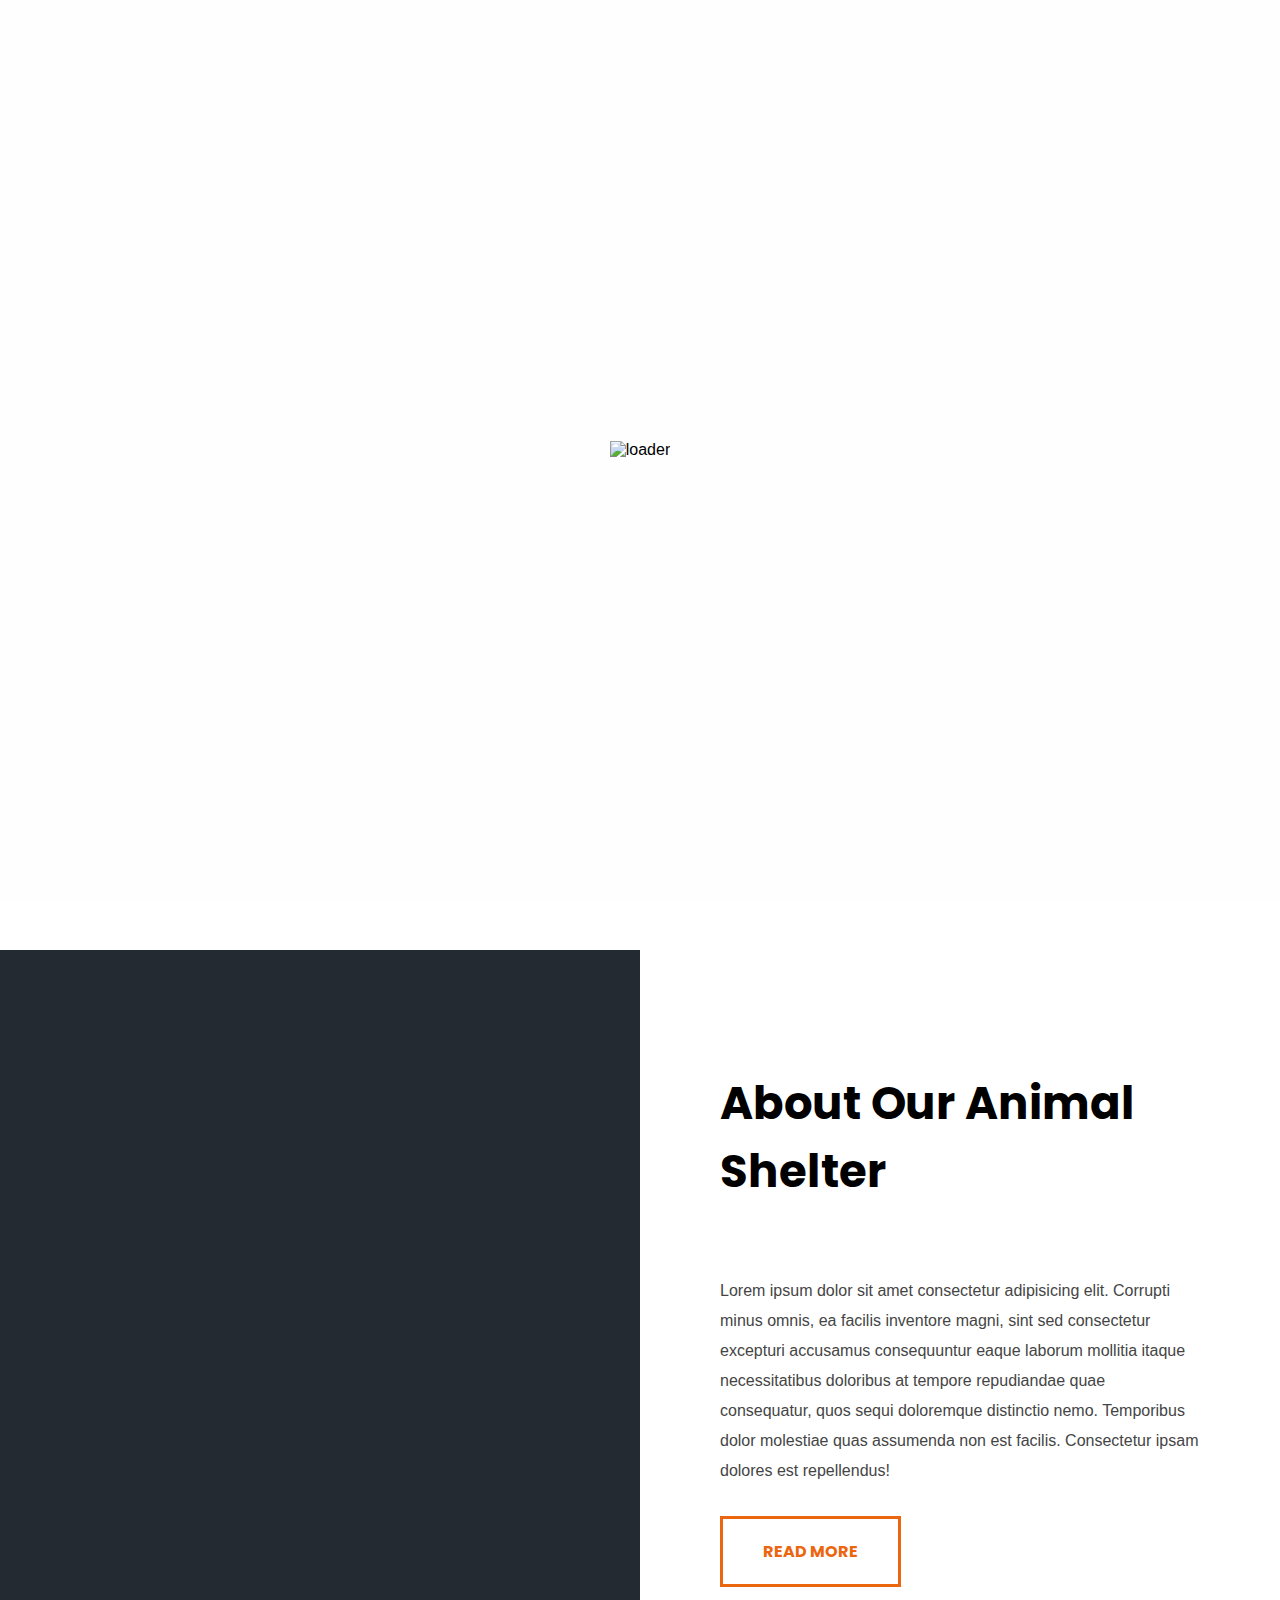
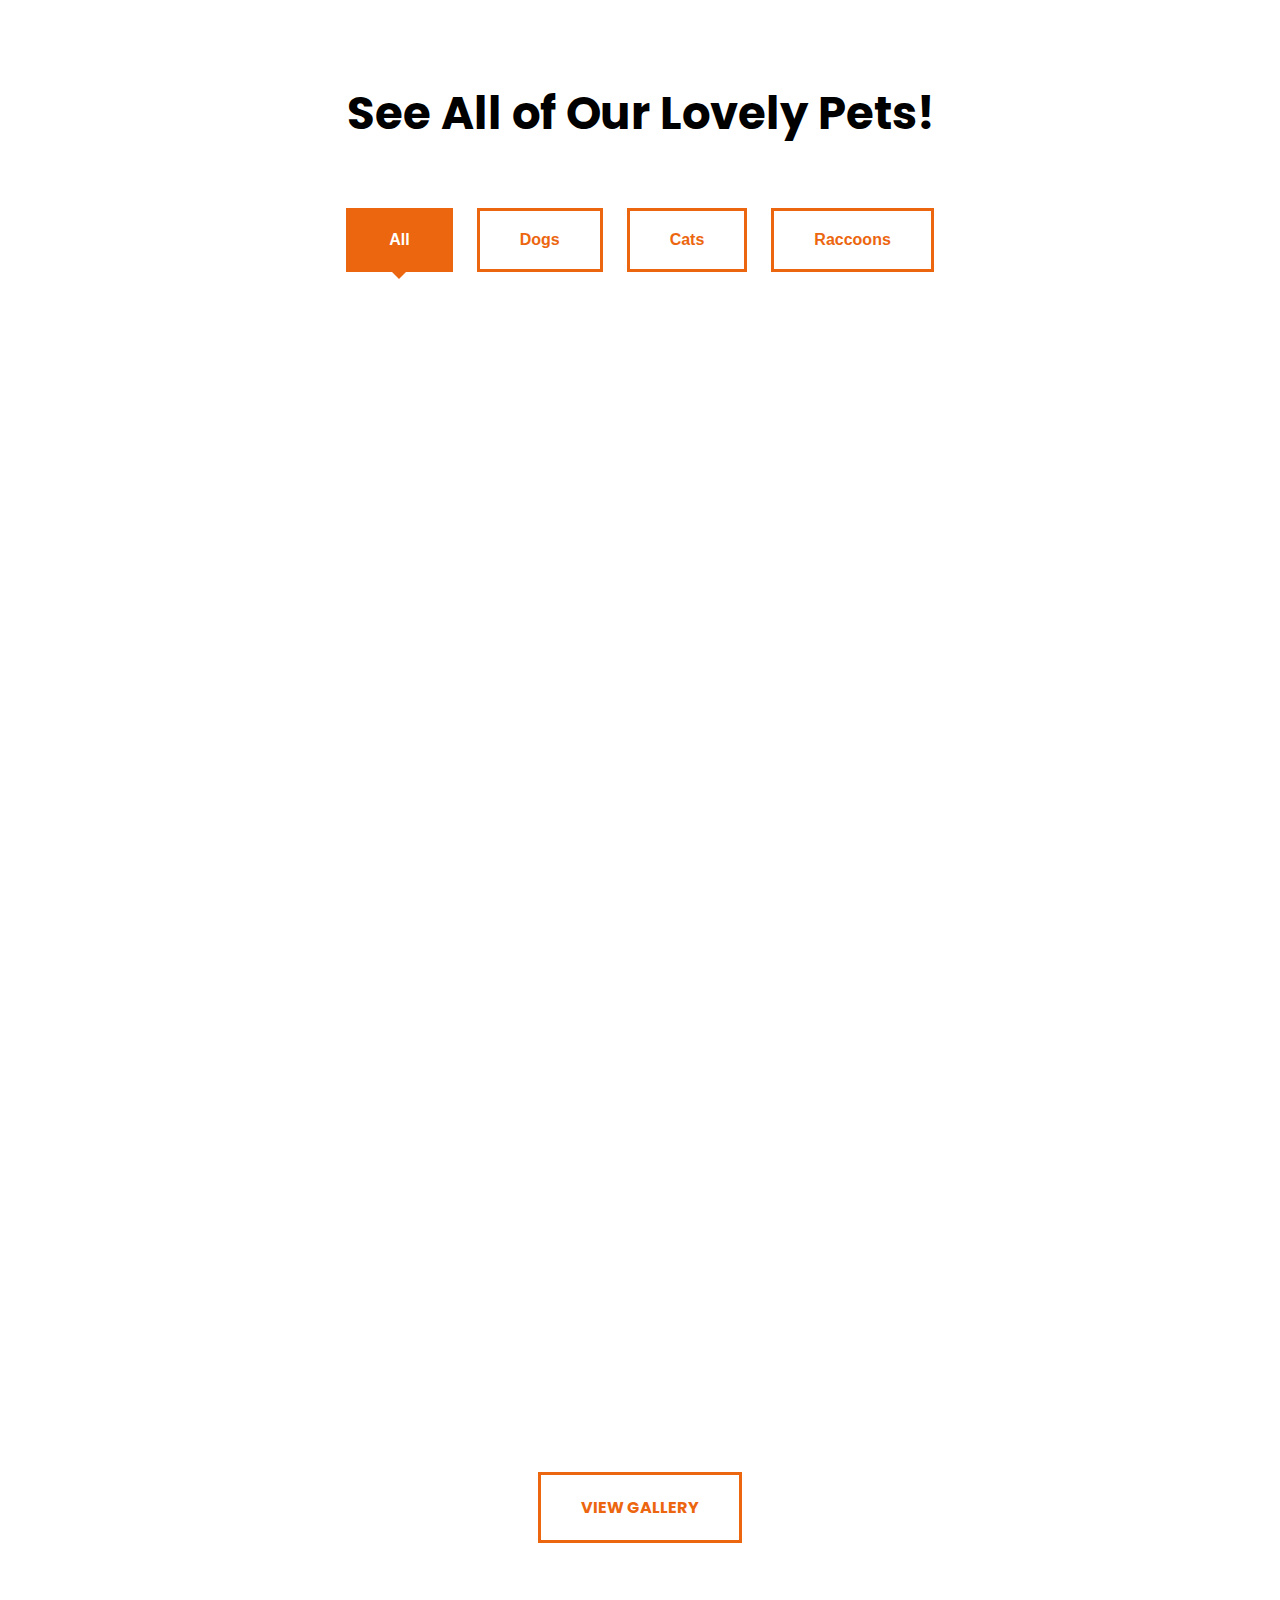
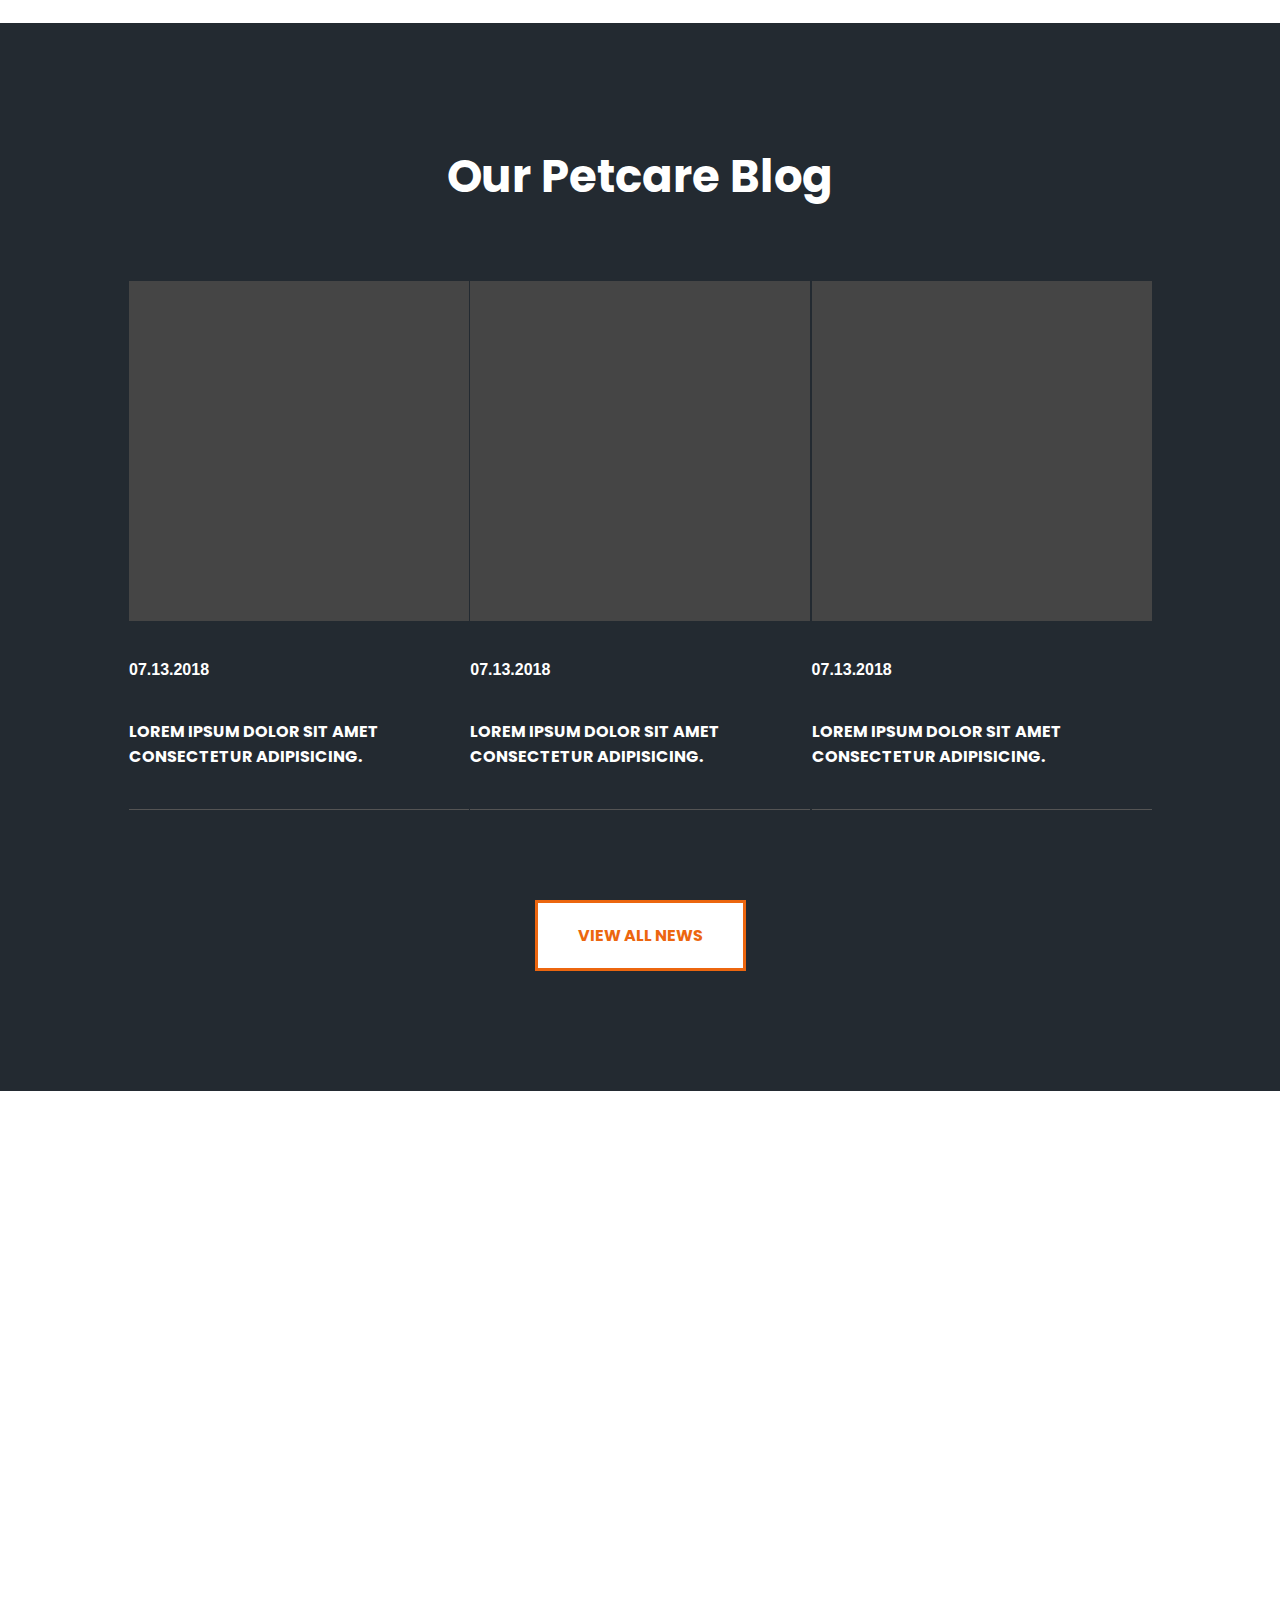
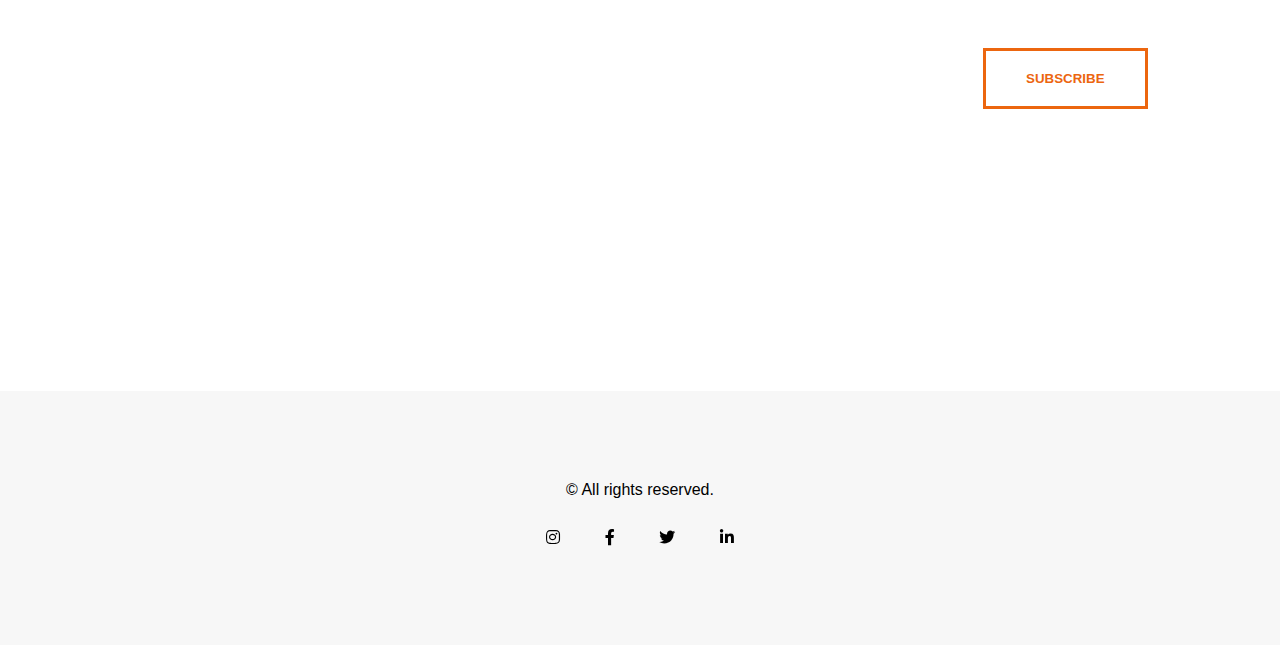
==== Pet-2/index.html @ f4d35b6c "Add files via upload" ====
<!DOCTYPE html>
<html lang="en">
<head>
  <meta charset="UTF-8">
  <meta name="viewport" content="width=device-width, initial-scale=1.0">
  <meta http-equiv="X-UA-Compatible" content="ie=edge">
  <link href="https://fonts.googleapis.com/css?family=Poppins:400,700" rel="stylesheet">
  <link rel="stylesheet" href="css/main.css">
  <link rel="stylesheet" href="css/animate.css">
  <link rel="stylesheet" href="css/media.css">
  <link rel="stylesheet" href="https://use.fontawesome.com/releases/v5.5.0/css/all.css">
  <link rel="stylesheet" href="css/lightbox.min.css">
  <title>Document</title>
</head>
<body>
  <div class="preloader">
    <div>
      <img src="/images/loader/Spinner-1s-95px.svg" alt="loader">
    </div>
  </div>
  <div class="up">
    <i class="fas fa-angle-up"></i>
  </div>
 <header id="home">
   <div class="wrap">
     <nav>
       <div class="nav-brand">
         <a href="#">
            <div class="brand">
                <svg xmlns="http://www.w3.org/2000/svg" viewBox="0 0 48.839 48.839"><path d="M39.041 36.843c2.054 3.234 3.022 4.951 3.022 6.742 0 3.537-2.627 5.252-6.166 5.252-1.56 0-2.567-.002-5.112-1.326 0 0-1.649-1.509-5.508-1.354-3.895-.154-5.545 1.373-5.545 1.373-2.545 1.323-3.516 1.309-5.074 1.309-3.539 0-6.168-1.713-6.168-5.252 0-1.791.971-3.506 3.024-6.742 0 0 3.881-6.445 7.244-9.477 2.43-2.188 5.973-2.18 5.973-2.18h1.093v-.001s3.698-.009 5.976 2.181c3.259 3.142 7.241 9.476 7.241 9.475zm-22.41-15.965c3.7 0 6.699-4.674 6.699-10.439S20.331 0 16.631 0 9.932 4.674 9.932 10.439s2.999 10.439 6.699 10.439zm-6.42 10.11c2.727-1.259 3.349-5.723 1.388-9.971s-5.761-6.672-8.488-5.414-3.348 5.723-1.388 9.971c1.961 4.248 5.761 6.671 8.488 5.414zm21.995-10.11c3.7 0 6.7-4.674 6.7-10.439S35.906 0 32.206 0s-6.699 4.674-6.699 10.439 2.999 10.439 6.699 10.439zm13.521-5.276c-2.728-1.259-6.527 1.165-8.488 5.414s-1.339 8.713 1.389 9.972c2.728 1.258 6.527-1.166 8.488-5.414s1.339-8.713-1.389-9.972z" fill="#ec660f"/></svg>
            </div> 
         </a>
            <a href="#home"><span>pet</span><span>|nn</span></a>
       </div>
          <div class="wrap-menu-burger">
            <div class="menu-burger">
              <div class="burger">
                <div class="burger-line line-one"></div>
                <div class="burger-line line-two"></div>
                <div class="burger-line line-three"></div>
              </div>
              <h2>Menu</h2>
            </div>
          </div>
        <div class="wrap-menu">
          <ul class="menu">
            <li><a href="index.html" class="active-page">home</a></li>
            <li><a href="about.html">about</a></li>
            <li><a href="gallery.html">gallery</a></li>
            <li><a href="news.html">news</a></li>
            <li><a href="contacts.html">contacts</a></li>
          </ul>
        </div>
     </nav>
     <div class="cont-title animated slideInUp">
        <span>Cats, dogs and even raccoons</span>
        <h1><span>Adopt</span> Any Pet You Like!</h1>
     </div>
 </div>
 </header>
 <section id="about">
   <div class="about-img">
    <div class="inner-img inner-img-2"></div>
   </div>
    <div class="about-txt">
      <h2 class="animated move">About Our Animal Shelter</h2>
      <p>Lorem ipsum dolor sit amet consectetur adipisicing elit. Corrupti minus omnis, ea facilis inventore magni, sint sed consectetur excepturi accusamus consequuntur eaque laborum mollitia itaque necessitatibus doloribus at tempore repudiandae quae consequatur, quos sequi doloremque distinctio nemo. Temporibus dolor molestiae quas assumenda non est facilis. Consectetur ipsam dolores est repellendus!</p>
      <a href="about.html" class="btn">read more</a>
    </div> 
 </section>
 <section id="gallery">
    <div class="wrap">
      <h2>See All of Our Lovely Pets!</h2>
      <div class="cont-btn">
        <div class="gallery-btn gallery-btn-active" data-filter="all">All</div>
        <div class="gallery-btn" data-filter="dogs">Dogs</div>
        <div  class="gallery-btn" data-filter="cats">Cats</div>
        <div class="gallery-btn" data-filter="raccoons">Raccoons</div>
     </div>
      <div class="cont-gallery">
        <a href="/images/gallery/dachshund.jpg" data-lightbox="mygallery" data-title="Hank" class=" filter dogs">
          <div class="gallery-img gallery-item-1">
            <div class="gallery-img-child">
              <h4>hank</h4>
            </div>
          </div>
        </a>
        <a href="/images/gallery/raccoon-1.jpg" data-lightbox="mygallery" data-title="Mira" class="filter raccoons">
          <div class="gallery-img gallery-item-2 ">
            <div class="gallery-img-child">
              <h4>mira</h4>
            </div>
          </div>
        </a>
        <a href="/images/gallery/raccoon-2.jpg" data-lightbox="mygallery" data-title="Foxy" class="filter raccoons">
          <div class="gallery-img gallery-item-3 ">
            <div class="gallery-img-child">
              <h4>foxy</h4>
            </div>
          </div>
        </a>
        <a href="/images/gallery/cat-2.jpg" data-lightbox="mygallery" data-title="Baron" class="filter cats">
          <div class="gallery-img gallery-item-4 ">
            <div class="gallery-img-child">
              <h4>baron</h4>
            </div>
          </div>
        </a>
        <a href="/images/gallery/dog.jpg" data-lightbox="mygallery" data-title="Caesar" class="filter dogs">
          <div class="gallery-img gallery-item-5 ">
            <div class="gallery-img-child">
              <h4>caesar</h4>
            </div>
          </div>
        </a>
        <a href="/images/gallery/cat-1.jpg" data-lightbox="mygallery" data-title="Marta" class="filter cats">
          <div class="gallery-img gallery-item-6 ">
            <div class="gallery-img-child">
              <h4>marta</h4>
            </div>
          </div>
        </a>
      </div>
      <a href="gallery.html" class="btn">view gallery</a>
    </div>   
 </section>
 <section id="blog">
   <div class="wrap">
     <h2>Our Petcare Blog</h2>
      <div class="cont-blog">
        <a href="#">
          <div class="blog-card">
            <div class="blog-img blog-img-1">
                <div class="blog-card-inside">
                    <h4>read</h4>
                </div>
            </div>
            <span>07.13.2018</span>
            <a href="#"><h4>Lorem ipsum dolor sit amet consectetur adipisicing.</h4></a>
          </div>
        </a>
     <a href="#">
      <div class="blog-card">
        <div class="blog-img blog-img-2">
            <div class="blog-card-inside">
                <h4>read</h4>
            </div>
        </div>
        <span>07.13.2018</span>
        <a href="#"><h4>Lorem ipsum dolor sit amet consectetur adipisicing.</h4></a>
      </div>
     </a>
     <a href="#">
        <div class="blog-card"> 
            <div class="blog-img blog-img-3">
                <div class="blog-card-inside">
                    <h4>read</h4>
                 </div>
            </div>
            <span>07.13.2018</span>
            <a href="#"><h4>Lorem ipsum dolor sit amet consectetur adipisicing.</h4></a>
          </div>
     </a>  
     </div>
     <a href="news.html" class="btn">view all news</a>
   </div>
 </section>
 <section id="contacts">
   <div class="wrap-contacts">
     <h2><span>Join The Newsletter </span><br> &amp Stay Up To Date With All The Latest News</h2>
     <form action="#">
       <input type="text" class="msg">
       <input type="submit" class="btn" value="subscribe">
     </form>
   </div>
 </section>
 <footer>
   <p>
     &copy; All rights reserved.
   </p>
   <div class="footer-icons">
      <a href="#"><i class="fab fa-instagram"></i></a>
      <a href="#"><i class="fab fa-facebook-f"></i></a>
      <a href="#"><i class="fab fa-twitter"></i></a>
      <a href="#"><i class="fab fa-linkedin-in"></i></a>
   </div>
 </footer>





  <script src="js/lightbox-plus-jquery.min.js"></script>
  <script src="https://ajax.googleapis.com/ajax/libs/jquery/3.3.1/jquery.min.js"></script>
  <script src="js/script.js"></script>
</body>
</html>
---- Pet-2/css/main.css ----
* {
  margin: 0;
  padding: 0;
  font-family: sans-serif;
}

ul, li {
  padding: 0;
  margin: 0;
  list-style: none;
}

a {
  text-decoration: none;
  font-family: 'Poppins', sans-serif;
}

.wrap {
  width: 80%;
  margin: 0 auto;
}

.wrap-menu-burger {
  display: none;
}

h1, h2, h3, h4, h5 {
  font-family: 'Poppins', sans-serif;
  font-weight: bold;
}

h2 {
  font-size: 45px;
  color: #000;
}

.btn {
  padding: 20px 40px;
  text-transform: uppercase;
  font-weight: bold;
  -webkit-transition: 0.3s;
  transition: 0.3s;
  background: #fff;
  color: #ec660f;
  border: 3px solid #ec660f;
  display: inline-block;
  cursor: pointer;
}

.btn:hover {
  background: #ec660f;
  color: #fff;
  border: 3px solid transparent;
}

.news-btn {
  padding: 20px 40px;
  text-transform: uppercase;
  font-weight: bold;
  -webkit-transition: 0.3s;
  transition: 0.3s;
  background: #fff;
  color: #afacac;
  border: 3px solid #afacac;
  display: inline-block;
  cursor: pointer;
}

.news-btn:hover {
  background: #afacac;
  color: #fff;
  border: 3px solid transparent;
}

.thin-title {
  font-weight: 100;
}

.up {
  position: fixed;
  bottom: 60px;
  right: 20px;
  width: 50px;
  height: 50px;
  border: 2px solid #ec660f;
  text-align: center;
  line-height: 50px;
  background: transparent;
  color: #ec660f;
  font-size: 20px;
  -webkit-transition: 0.3s;
  transition: 0.3s;
  display: none;
  cursor: pointer;
  z-index: 999;
}

.up:hover {
  background: #ec660f;
  color: #fff;
  border-color: #fff;
}

.preloader {
  position: fixed;
  background: #fefefe;
  top: 0;
  left: 0;
  right: 0;
  bottom: 0;
  display: -webkit-box;
  display: -ms-flexbox;
  display: flex;
  -webkit-box-pack: center;
      -ms-flex-pack: center;
          justify-content: center;
  -webkit-box-align: center;
      -ms-flex-align: center;
          align-items: center;
}

header {
  width: 100%;
  height: 100vh;
  background: url(/images/header/terrier.jpg);
  background-repeat: no-repeat;
  background-size: cover;
  background-position: center center;
  padding-top: 50px;
}

header .wrap nav {
  display: -webkit-box;
  display: -ms-flexbox;
  display: flex;
  -webkit-box-pack: justify;
      -ms-flex-pack: justify;
          justify-content: space-between;
  -webkit-box-align: center;
      -ms-flex-align: center;
          align-items: center;
}

header .wrap nav .nav-brand {
  display: -webkit-box;
  display: -ms-flexbox;
  display: flex;
  -webkit-box-pack: center;
      -ms-flex-pack: center;
          justify-content: center;
  -webkit-box-align: center;
      -ms-flex-align: center;
          align-items: center;
}

header .wrap nav .nav-brand .brand {
  width: 35px;
  margin-right: 8px;
}

header .wrap nav .nav-brand a {
  font-size: 25px;
  letter-spacing: 1.5px;
}

header .wrap nav .nav-brand a span:nth-child(1) {
  font-weight: bold;
  color: #000;
}

header .wrap nav .nav-brand a span:nth-child(2) {
  font-weight: 100;
  color: #232a31;
}

header .wrap nav .menu {
  display: -webkit-box;
  display: -ms-flexbox;
  display: flex;
  -webkit-box-pack: justify;
      -ms-flex-pack: justify;
          justify-content: space-between;
  -webkit-box-align: center;
      -ms-flex-align: center;
          align-items: center;
}

header .wrap nav .menu li a {
  color: #232a31;
  text-transform: uppercase;
  margin-left: 30px;
  -webkit-transition: 0.3s;
  transition: 0.3s;
}

header .wrap nav .menu li a:hover {
  color: #ec660f;
}

header .wrap nav .menu li .active-page {
  color: #ec660f;
}

header .wrap .cont-title {
  margin-top: 200px;
  padding-left: 40px;
  border-left: 4px solid #ec660f;
}

header .wrap .cont-title span {
  font-size: 40px;
  margin-bottom: 25px;
}

header .wrap .cont-title h1 {
  font-size: 60px;
}

header .wrap .cont-title h1 span {
  color: #ec660f;
  font-size: 60px;
}

header .wrap .menu-burger {
  display: -webkit-box;
  display: -ms-flexbox;
  display: flex;
  -webkit-box-align: center;
      -ms-flex-align: center;
          align-items: center;
}

header .wrap .menu-burger .burger {
  width: 25px;
  height: 20px;
  display: -webkit-box;
  display: -ms-flexbox;
  display: flex;
  -webkit-box-orient: vertical;
  -webkit-box-direction: normal;
      -ms-flex-direction: column;
          flex-direction: column;
  -ms-flex-pack: distribute;
      justify-content: space-around;
  margin-right: 20px;
  cursor: pointer;
}

header .wrap .menu-burger .burger .burger-line {
  width: 100%;
  height: 15%;
  background: #000;
  -webkit-transition: 0.3s;
  transition: 0.3s;
}

header .wrap .menu-burger .burger .line-one-active {
  -webkit-transform: rotate(45deg) translateY(4px) translateX(5px);
          transform: rotate(45deg) translateY(4px) translateX(5px);
}

header .wrap .menu-burger .burger .line-two-active {
  -webkit-transform: scale(0);
          transform: scale(0);
}

header .wrap .menu-burger .burger .line-three-active {
  -webkit-transform: rotate(-45deg) translateY(-4px) translateX(5px);
          transform: rotate(-45deg) translateY(-4px) translateX(5px);
}

header .wrap .menu-burger h2 {
  font-weight: normal;
  color: #232a31;
  font-size: 28px;
}

.header-page {
  width: 100%;
  padding-top: 50px;
}

.header-page .wrap nav {
  display: -webkit-box;
  display: -ms-flexbox;
  display: flex;
  -webkit-box-pack: justify;
      -ms-flex-pack: justify;
          justify-content: space-between;
  -webkit-box-align: center;
      -ms-flex-align: center;
          align-items: center;
}

.header-page .wrap nav .nav-brand {
  display: -webkit-box;
  display: -ms-flexbox;
  display: flex;
  -webkit-box-pack: center;
      -ms-flex-pack: center;
          justify-content: center;
  -webkit-box-align: center;
      -ms-flex-align: center;
          align-items: center;
}

.header-page .wrap nav .nav-brand .brand {
  width: 35px;
  margin-right: 8px;
}

.header-page .wrap nav .nav-brand a {
  font-size: 25px;
  letter-spacing: 1.5px;
}

.header-page .wrap nav .nav-brand a span:nth-child(1) {
  font-weight: bold;
  color: #000;
}

.header-page .wrap nav .nav-brand a span:nth-child(2) {
  font-weight: 100;
  color: #232a31;
}

.header-page .wrap nav .menu {
  display: -webkit-box;
  display: -ms-flexbox;
  display: flex;
  -webkit-box-pack: justify;
      -ms-flex-pack: justify;
          justify-content: space-between;
  -webkit-box-align: center;
      -ms-flex-align: center;
          align-items: center;
}

.header-page .wrap nav .menu li a {
  color: #232a31;
  text-transform: uppercase;
  margin-left: 30px;
  -webkit-transition: 0.3s;
  transition: 0.3s;
}

.header-page .wrap nav .menu li a:hover {
  color: #ec660f;
}

.header-page .wrap nav .menu li .active-page {
  color: #ec660f;
}

.header-page .wrap .menu-burger {
  display: -webkit-box;
  display: -ms-flexbox;
  display: flex;
  -webkit-box-align: center;
      -ms-flex-align: center;
          align-items: center;
}

.header-page .wrap .menu-burger .burger {
  width: 25px;
  height: 20px;
  display: -webkit-box;
  display: -ms-flexbox;
  display: flex;
  -webkit-box-orient: vertical;
  -webkit-box-direction: normal;
      -ms-flex-direction: column;
          flex-direction: column;
  -ms-flex-pack: distribute;
      justify-content: space-around;
  margin-right: 20px;
  cursor: pointer;
}

.header-page .wrap .menu-burger .burger .burger-line {
  width: 100%;
  height: 15%;
  background: #000;
  -webkit-transition: 0.3s;
  transition: 0.3s;
}

.header-page .wrap .menu-burger .burger .line-one-active {
  -webkit-transform: rotate(45deg) translateY(4px) translateX(5px);
          transform: rotate(45deg) translateY(4px) translateX(5px);
}

.header-page .wrap .menu-burger .burger .line-two-active {
  -webkit-transform: scale(0);
          transform: scale(0);
}

.header-page .wrap .menu-burger .burger .line-three-active {
  -webkit-transform: rotate(-45deg) translateY(-4px) translateX(5px);
          transform: rotate(-45deg) translateY(-4px) translateX(5px);
}

.header-page .wrap .menu-burger h2 {
  font-weight: normal;
  color: #232a31;
  font-size: 28px;
}

.header-page .under-menu {
  width: 100%;
  background: #f7f7f7;
  padding: 40px 0;
  display: -webkit-box;
  display: -ms-flexbox;
  display: flex;
  -webkit-box-pack: start;
      -ms-flex-pack: start;
          justify-content: flex-start;
  -webkit-box-align: center;
      -ms-flex-align: center;
          align-items: center;
  margin-top: 50px;
}

.header-page .under-menu .wrap ul {
  display: -webkit-box;
  display: -ms-flexbox;
  display: flex;
  text-transform: uppercase;
  font-size: 14px;
}

.header-page .under-menu .wrap ul li:nth-child(1) {
  margin-right: 20px;
}

.header-page .under-menu .wrap ul li:nth-child(2) {
  margin-left: 20px;
}

.header-page .under-menu .wrap ul li a {
  color: #000;
  -webkit-transition: 0.3s;
  transition: 0.3s;
}

.header-page .under-menu .wrap ul li a:hover {
  color: #ec660f;
}

#about {
  display: -webkit-box;
  display: -ms-flexbox;
  display: flex;
  width: 100%;
  height: 650px;
}

#about .about-img {
  width: 50%;
  height: 100%;
  background: #232a31;
  background: #232a31;
  overflow: hidden;
  position: relative;
}

#about .about-img .inner-img {
  position: absolute;
  width: 120%;
  height: 120%;
  background-image: url(/images/about/dog-about.jpg);
  background-repeat: no-repeat;
  background-size: cover;
  background-position: center center;
  -webkit-transition: all 1s ease;
  transition: all 1s ease;
}

#about .about-img .inner-img:hover {
  -webkit-transform: translate(-10%, -10%) scale(0.9);
          transform: translate(-10%, -10%) scale(0.9);
}

#about .about-txt {
  width: 50%;
  height: 100%;
  padding: 120px 80px 0 80px;
  -webkit-box-sizing: border-box;
          box-sizing: border-box;
}

#about .about-txt p {
  margin: 70px 0 30px 0;
  color: #454545;
  font-size: 16px;
  line-height: 30px;
}

.about-content {
  margin-top: 90px;
  padding-bottom: 150px;
}

.about-content .wrap .about-content-img {
  float: left;
  margin: 0 30px 30px 0;
  width: 500px;
  height: 450px;
  background: url(/images/about/adorable.jpg);
  background-repeat: no-repeat;
  background-size: cover;
  background-position: center center;
}

.about-content .wrap h2 {
  margin-bottom: 40px;
}

.about-content .wrap p {
  line-height: 1.5em;
  color: #454545;
  margin-bottom: 50px;
}

.our-awards {
  padding: 150px 0;
  background: #f7f7f7;
}

.our-awards .wrap {
  text-align: center;
  width: 80%;
  margin: 0 auto;
  text-align: center;
}

.our-awards .wrap h2 {
  display: inline-block;
  margin-bottom: 50px;
}

.our-awards .wrap .our-awards-cont {
  width: 100%;
  display: -webkit-box;
  display: -ms-flexbox;
  display: flex;
  -webkit-box-align: center;
      -ms-flex-align: center;
          align-items: center;
  -ms-flex-pack: distribute;
      justify-content: space-around;
  -ms-flex-wrap: wrap;
      flex-wrap: wrap;
}

.our-awards .wrap .our-awards-cont .award-item {
  width: 350px;
  height: 350px;
  text-align: center;
}

.our-awards .wrap .our-awards-cont .award-item .award-item-img {
  width: 80%;
  height: 80%;
  margin: 0 auto;
}

.our-awards .wrap .our-awards-cont .award-item .aig-1 {
  background: url(/images/about/aig-1.png);
  background-repeat: no-repeat;
  background-size: cover;
  background-position: center center;
}

.our-awards .wrap .our-awards-cont .award-item .aig-2 {
  background: url(/images/about/aig-2.png);
  background-repeat: no-repeat;
  background-size: cover;
  background-position: center center;
}

.our-awards .wrap .our-awards-cont .award-item .aig-3 {
  background: url(/images/about/aig-3.png);
  background-repeat: no-repeat;
  background-size: cover;
  background-position: center center;
}

.our-awards .wrap .our-awards-cont .award-item h4 {
  margin-top: 30px;
}

.address-inst {
  width: 100%;
  height: 100vh;
  background: grey url(/images/about/kitten.jpg);
  background-repeat: no-repeat;
  background-size: cover;
  background-position: center center;
  display: -webkit-box;
  display: -ms-flexbox;
  display: flex;
  -webkit-box-pack: start;
      -ms-flex-pack: start;
          justify-content: flex-start;
  -webkit-box-align: center;
      -ms-flex-align: center;
          align-items: center;
  -webkit-box-sizing: border-box;
          box-sizing: border-box;
}

.address-inst .address-inst-title {
  width: 50%;
  margin-left: 10%;
}

.address-inst .address-inst-title h2 {
  color: #fff;
  line-height: 1.3em;
}

#gallery {
  padding: 80px 0;
}

#gallery .wrap {
  text-align: center;
}

#gallery .wrap h2 {
  margin-bottom: 60px;
}

#gallery .wrap .cont-btn {
  width: 100%;
  display: -webkit-box;
  display: -ms-flexbox;
  display: flex;
  -ms-flex-wrap: wrap;
      flex-wrap: wrap;
  -webkit-box-pack: center;
      -ms-flex-pack: center;
          justify-content: center;
  -webkit-box-align: center;
      -ms-flex-align: center;
          align-items: center;
}

#gallery .wrap .cont-btn .gallery-btn {
  padding: 20px 40px;
  font-weight: bold;
  -webkit-transition: 0.3s;
  transition: 0.3s;
  color: #ec660f;
  background: #fff;
  border: 3px solid #ec660f;
  margin: 0 12px 20px;
  cursor: pointer;
}

#gallery .wrap .cont-btn .gallery-btn:hover {
  color: #fff;
  background: #ec660f;
  border: 3px solid transparent;
}

#gallery .wrap .cont-btn .gallery-btn-active {
  position: relative;
  background: #ec660f;
  color: #fff;
}

#gallery .wrap .cont-btn .gallery-btn-active::before {
  content: "";
  position: absolute;
  bottom: -20px;
  left: calc(50% - 10px);
  border: 10px solid transparent;
  border-top: 10px solid #ec660f;
}

#gallery .wrap .cont-gallery {
  width: 100%;
  margin: 50px 0;
  display: -webkit-box;
  display: -ms-flexbox;
  display: flex;
  -webkit-box-orient: horizontal;
  -webkit-box-direction: normal;
      -ms-flex-direction: row;
          flex-direction: row;
  -ms-flex-wrap: wrap;
      flex-wrap: wrap;
  -ms-flex-pack: distribute;
      justify-content: space-around;
  -webkit-box-align: center;
      -ms-flex-align: center;
          align-items: center;
}

#gallery .wrap .cont-gallery .gallery-img {
  width: 350px;
  height: 350px;
  background: #454545;
  margin-bottom: 10px;
  position: relative;
}

#gallery .wrap .cont-gallery .gallery-img .gallery-img-child {
  position: absolute;
  width: 100%;
  height: 100%;
  top: 0;
  left: 0;
  background: rgba(236, 102, 15, 0.5);
  -webkit-transform: scale(0);
          transform: scale(0);
  -webkit-transition: all 0.8s ease;
  transition: all 0.8s ease;
  text-transform: uppercase;
  display: -webkit-box;
  display: -ms-flexbox;
  display: flex;
  -webkit-box-pack: center;
      -ms-flex-pack: center;
          justify-content: center;
  -webkit-box-align: center;
      -ms-flex-align: center;
          align-items: center;
  color: #fff;
}

#gallery .wrap .cont-gallery .gallery-img .gallery-img-child h4 {
  display: inline-block;
  text-transform: uppercase;
  position: relative;
}

#gallery .wrap .cont-gallery .gallery-img .gallery-img-child h4::before {
  position: absolute;
  content: '';
  width: 80%;
  height: 4px;
  background: #fff;
  top: -20px;
  left: 10%;
}

#gallery .wrap .cont-gallery .gallery-img .gallery-img-child h4::after {
  position: absolute;
  content: '';
  width: 80%;
  height: 4px;
  background: #fff;
  bottom: -20px;
  right: 10%;
}

#gallery .wrap .cont-gallery .gallery-img:hover > .gallery-img-child {
  -webkit-transform: scale(1);
          transform: scale(1);
}

#gallery .wrap .cont-gallery .gallery-item-1 {
  background: url(/images/gallery/dachshund.jpg);
  background-repeat: no-repeat;
  background-size: cover;
  background-position: center center;
  overflow: hidden;
}

#gallery .wrap .cont-gallery .gallery-item-2 {
  background: url(/images/gallery/raccoon-1.jpg);
  background-repeat: no-repeat;
  background-size: cover;
  background-position: center center;
  overflow: hidden;
}

#gallery .wrap .cont-gallery .gallery-item-3 {
  background: url(/images/gallery/raccoon-2.jpg);
  background-repeat: no-repeat;
  background-size: cover;
  background-position: center center;
  overflow: hidden;
}

#gallery .wrap .cont-gallery .gallery-item-4 {
  background: url(/images/gallery/cat-2.jpg);
  background-repeat: no-repeat;
  background-size: cover;
  background-position: center center;
  overflow: hidden;
}

#gallery .wrap .cont-gallery .gallery-item-5 {
  background: url(/images/gallery/dog.jpg);
  background-repeat: no-repeat;
  background-size: cover;
  background-position: center center;
  overflow: hidden;
}

#gallery .wrap .cont-gallery .gallery-item-6 {
  background: url(/images/gallery/cat-1.jpg);
  background-repeat: no-repeat;
  background-size: cover;
  background-position: center center;
  overflow: hidden;
}

#blog {
  padding: 120px 0;
  background: #232a31;
}

#blog .wrap {
  text-align: center;
}

#blog .wrap h2 {
  color: #fff;
}

#blog .wrap .cont-blog {
  width: 100%;
  display: -webkit-box;
  display: -ms-flexbox;
  display: flex;
  -ms-flex-wrap: wrap;
      flex-wrap: wrap;
  -ms-flex-pack: distribute;
      justify-content: space-around;
  -webkit-box-align: center;
      -ms-flex-align: center;
          align-items: center;
  margin: 70px 0;
}

#blog .wrap .cont-blog .blog-card {
  width: 340px;
  padding-bottom: 40px;
  border-bottom: 1px solid #545454;
  color: #fff;
  text-align: left;
  margin-bottom: 20px;
}

#blog .wrap .cont-blog .blog-card .blog-img {
  width: 100%;
  height: 340px;
  background: #454545;
  position: relative;
  overflow: hidden;
}

#blog .wrap .cont-blog .blog-card .blog-img:hover > .blog-card-inside {
  top: 0;
}

#blog .wrap .cont-blog .blog-card .blog-img .blog-card-inside {
  position: absolute;
  width: 100%;
  height: 100%;
  top: 340px;
  left: 0;
  background: rgba(236, 102, 15, 0.5);
  display: -webkit-box;
  display: -ms-flexbox;
  display: flex;
  -webkit-box-pack: center;
      -ms-flex-pack: center;
          justify-content: center;
  -webkit-box-align: center;
      -ms-flex-align: center;
          align-items: center;
  -webkit-transition: 0.6s;
  transition: 0.6s;
}

#blog .wrap .cont-blog .blog-card .blog-img .blog-card-inside h4 {
  display: block;
  width: 100%;
  text-align: center;
  padding: 20px 0;
  background: rgba(236, 102, 15, 0.8);
  color: #fff;
}

#blog .wrap .cont-blog .blog-card .blog-img-1 {
  background-image: url(/images/blog/blog-1.jpg);
  background-repeat: no-repeat;
  background-size: cover;
  background-position: center center;
  overflow: hidden;
}

#blog .wrap .cont-blog .blog-card .blog-img-2 {
  background-image: url(/images/blog/blog-2.jpg);
  background-repeat: no-repeat;
  background-size: cover;
  background-position: center center;
  overflow: hidden;
}

#blog .wrap .cont-blog .blog-card .blog-img-3 {
  background-image: url(/images/blog/blog-3.jpg);
  background-repeat: no-repeat;
  background-size: cover;
  background-position: center center;
  overflow: hidden;
}

#blog .wrap .cont-blog .blog-card span {
  margin: 40px 0;
  font-weight: bold;
  display: inline-block;
}

#blog .wrap .cont-blog .blog-card a {
  color: #fff;
  -webkit-transition: 0.3s;
  transition: 0.3s;
}

#blog .wrap .cont-blog .blog-card a:hover {
  color: #ec660f;
}

#blog .wrap .cont-blog .blog-card a h4 {
  text-transform: uppercase;
}

#contacts {
  width: 100%;
  height: 100vh;
  display: -webkit-box;
  display: -ms-flexbox;
  display: flex;
  -webkit-box-pack: end;
      -ms-flex-pack: end;
          justify-content: flex-end;
  -webkit-box-align: center;
      -ms-flex-align: center;
          align-items: center;
  -webkit-box-sizing: border-box;
          box-sizing: border-box;
  padding: 0 10%;
  background: url(/images/contacts/child-1538561_1280.jpg);
  background-repeat: no-repeat;
  background-size: cover;
  background-position: center center;
}

#contacts .wrap-contacts {
  width: 60%;
}

#contacts .wrap-contacts h2 {
  color: #fff;
  margin-bottom: 70px;
}

#contacts .wrap-contacts h2 span {
  font-weight: 100;
}

#contacts .wrap-contacts form .msg {
  padding: 20px 0 20px 40px;
  outline: none;
  border: 3px solid transparent;
  width: 400px;
}

#contacts .wrap-contacts form .btn {
  margin-left: -5px;
}

footer {
  background: #f7f7f7;
  padding: 90px 0;
  display: -webkit-box;
  display: -ms-flexbox;
  display: flex;
  -webkit-box-orient: vertical;
  -webkit-box-direction: normal;
      -ms-flex-direction: column;
          flex-direction: column;
  -webkit-box-pack: center;
      -ms-flex-pack: center;
          justify-content: center;
  -webkit-box-align: center;
      -ms-flex-align: center;
          align-items: center;
}

footer .footer-icons {
  width: 100%;
  text-align: center;
  margin-top: 20px;
}

footer .footer-icons .fab {
  margin: 0 10px;
  color: #000;
  -webkit-transition: 0.3s;
  transition: 0.3s;
  padding: 10px;
  position: relative;
}

footer .footer-icons .fab:hover {
  color: #ec660f;
  background-color: rgba(84, 84, 84, 0.2);
  border-radius: 5px;
}

.gallery-main {
  padding: 120px 0;
}

.gallery-main .wrap {
  text-align: center;
}

.gallery-main .wrap h1 {
  font-size: 60px;
  margin-bottom: 40px;
}

.gallery-main .wrap p {
  line-height: 25px;
  color: #454545;
}

.gallery-main .wrap .gallery-container {
  width: 100%;
  display: -webkit-box;
  display: -ms-flexbox;
  display: flex;
  -ms-flex-wrap: wrap;
      flex-wrap: wrap;
  -webkit-box-orient: horizontal;
  -webkit-box-direction: normal;
      -ms-flex-direction: row;
          flex-direction: row;
  -webkit-box-pack: justify;
      -ms-flex-pack: justify;
          justify-content: space-between;
  -webkit-box-align: center;
      -ms-flex-align: center;
          align-items: center;
  margin-top: 80px;
  position: relative;
}

.gallery-main .wrap .gallery-container .gallery-page-img {
  display: block;
  height: 600px;
  background: #232a31;
  position: relative;
  margin-bottom: 20px;
  cursor: pointer;
}

.gallery-main .wrap .gallery-container .gallery-page-img .gallery-img-child {
  position: absolute;
  width: 100%;
  height: 100%;
  top: 0;
  left: 0;
  background: rgba(236, 102, 15, 0.5);
  -webkit-transform: scale(0);
          transform: scale(0);
  -webkit-transition: all 0.8s ease;
  transition: all 0.8s ease;
  text-transform: uppercase;
  display: -webkit-box;
  display: -ms-flexbox;
  display: flex;
  -webkit-box-pack: center;
      -ms-flex-pack: center;
          justify-content: center;
  -webkit-box-align: center;
      -ms-flex-align: center;
          align-items: center;
  color: #fff;
}

.gallery-main .wrap .gallery-container .gallery-page-img .gallery-img-child h4 {
  display: inline-block;
  text-transform: uppercase;
  position: relative;
}

.gallery-main .wrap .gallery-container .gallery-page-img .gallery-img-child h4::before {
  position: absolute;
  content: '';
  width: 80%;
  height: 4px;
  background: #fff;
  top: -20px;
  left: 10%;
}

.gallery-main .wrap .gallery-container .gallery-page-img .gallery-img-child h4::after {
  position: absolute;
  content: '';
  width: 80%;
  height: 4px;
  background: #fff;
  bottom: -20px;
  right: 10%;
}

.gallery-main .wrap .gallery-container .gallery-page-img:hover > .gallery-img-child {
  -webkit-transform: scale(1);
          transform: scale(1);
}

.gallery-main .wrap .gallery-container .gallery-main-item-1 {
  width: 100%;
  background: url(/images/gallery/dog-1.jpg);
  background-repeat: no-repeat;
  background-size: cover;
  background-position: center center;
  position: relative;
}

.gallery-main .wrap .gallery-container .gallery-main-item-1 h3 {
  position: absolute;
  top: 0;
  left: 0;
  display: block;
  padding: 10px 20px;
  background-color: #000;
  text-transform: uppercase;
  color: #fff;
  letter-spacing: 0.2em;
}

.gallery-main .wrap .gallery-container .gallery-main-item-2 {
  width: 48.7%;
  background: url(/images/gallery/cat-1.jpg);
  background-repeat: no-repeat;
  background-size: cover;
  background-position: center center;
}

.gallery-main .wrap .gallery-container .gallery-main-item-3 {
  width: 48.7%;
  background: url(/images/gallery/cat-2.jpg);
  background-repeat: no-repeat;
  background-size: cover;
  background-position: center center;
}

.gallery-main .wrap .gallery-container .gallery-main-item-4 {
  width: 100%;
  background: url(/images/gallery/raccoon-1.jpg);
  background-repeat: no-repeat;
  background-size: cover;
  background-position: center center;
}

.gallery-main .wrap .gallery-container .gallery-main-item-5 {
  width: 32%;
  background: url(/images/gallery/dog-2.jpg);
  background-repeat: no-repeat;
  background-size: cover;
  background-position: center center;
}

.gallery-main .wrap .gallery-container .gallery-main-item-6 {
  width: 32%;
  background: url(/images/gallery/dog-3.jpg);
  background-repeat: no-repeat;
  background-size: cover;
  background-position: center center;
}

.gallery-main .wrap .gallery-container .gallery-main-item-7 {
  width: 32%;
  background: url(/images/gallery/cat-3.jpg);
  background-repeat: no-repeat;
  background-size: cover;
  background-position: center center;
}

.gallery-main .wrap .gallery-container .gallery-main-item-8 {
  width: 30%;
  background: url(/images/gallery/dachshund.jpg);
  background-repeat: no-repeat;
  background-size: cover;
  background-position: center center;
}

.gallery-main .wrap .gallery-container .gallery-main-item-9 {
  width: 68%;
  background: url(/images/gallery/dog.jpg);
  background-repeat: no-repeat;
  background-size: cover;
  background-position: center center;
}

.gallery-hank {
  padding: 120px 0;
}

.gallery-hank .wrap {
  text-align: center;
}

.gallery-hank .wrap h1 {
  font-size: 60px;
  font-weight: normal;
}

.gallery-hank .wrap .gallery-container {
  width: 100%;
  display: -webkit-box;
  display: -ms-flexbox;
  display: flex;
  -ms-flex-wrap: wrap;
      flex-wrap: wrap;
  -webkit-box-orient: horizontal;
  -webkit-box-direction: normal;
      -ms-flex-direction: row;
          flex-direction: row;
  -ms-flex-pack: distribute;
      justify-content: space-around;
  -webkit-box-align: center;
      -ms-flex-align: center;
          align-items: center;
  margin-top: 80px;
  position: relative;
}

.gallery-hank .wrap .gallery-container .gallery-hank-img {
  display: block;
  height: 200px;
  width: 30%;
  background: #232a31;
  position: relative;
  margin-bottom: 20px;
  cursor: pointer;
}

.gallery-hank .wrap .gallery-container .gallery-hank-img .gallery-img-child {
  position: absolute;
  width: 100%;
  height: 100%;
  top: 0;
  left: 0;
  background: rgba(236, 102, 15, 0.5);
  -webkit-transform: scale(0);
          transform: scale(0);
  -webkit-transition: all 0.8s ease;
  transition: all 0.8s ease;
  text-transform: uppercase;
  display: -webkit-box;
  display: -ms-flexbox;
  display: flex;
  -webkit-box-pack: center;
      -ms-flex-pack: center;
          justify-content: center;
  -webkit-box-align: center;
      -ms-flex-align: center;
          align-items: center;
  color: #fff;
}

.gallery-hank .wrap .gallery-container .gallery-hank-img .gallery-img-child h4 {
  display: inline-block;
  text-transform: uppercase;
  position: relative;
}

.gallery-hank .wrap .gallery-container .gallery-hank-img .gallery-img-child h4::before {
  position: absolute;
  content: '';
  width: 80%;
  height: 4px;
  background: #fff;
  top: -20px;
  left: 10%;
}

.gallery-hank .wrap .gallery-container .gallery-hank-img .gallery-img-child h4::after {
  position: absolute;
  content: '';
  width: 80%;
  height: 4px;
  background: #fff;
  bottom: -20px;
  right: 10%;
}

.gallery-hank .wrap .gallery-container .gallery-hank-img:hover > .gallery-img-child {
  -webkit-transform: scale(1);
          transform: scale(1);
}

.gallery-hank .wrap .gallery-container .gallery-hank-item-1 {
  background: url(/images/gallery/dachshund.jpg);
  background-repeat: no-repeat;
  background-size: cover;
  background-position: center center;
}

.gallery-hank .wrap .gallery-container .gallery-hank-item-2 {
  background: url(/images/gallery/dog-3.jpg);
  background-repeat: no-repeat;
  background-size: cover;
  background-position: center center;
}

.gallery-hank .wrap .gallery-container .gallery-hank-item-3 {
  background: url(/images/about/adorable.jpg);
  background-repeat: no-repeat;
  background-size: cover;
  background-position: center center;
}

.gallery-hank .wrap .gallery-container .gallery-hank-item-4 {
  background: url(/images/blog/blog-2.jpg);
  background-repeat: no-repeat;
  background-size: cover;
  background-position: center center;
}

.gallery-hank .wrap .gallery-container .gallery-hank-item-5 {
  background: url(/images/blog/blog-3.jpg);
  background-repeat: no-repeat;
  background-size: cover;
  background-position: center center;
}

.news-wrap {
  display: -webkit-box;
  display: -ms-flexbox;
  display: flex;
  padding: 90px 0;
}

.news-wrap article {
  width: 65%;
}

.news-wrap article section {
  margin-bottom: 80px;
}

.news-wrap article section .news-section-img {
  width: 100%;
  height: 400px;
  background: #232a31;
  overflow: hidden;
  position: relative;
}

.news-wrap article section .news-section-img .inner-img {
  position: absolute;
  width: 120%;
  height: 120%;
  -webkit-transition: all 1s ease;
  transition: all 1s ease;
}

.news-wrap article section .news-section-img .inner-img:hover {
  -webkit-transform: translate(-10%, -10%) scale(0.9);
          transform: translate(-10%, -10%) scale(0.9);
}

.news-wrap article section .news-section-img .inner-img-1 {
  background: url(/images/blog/blog-3.jpg);
  background-repeat: no-repeat;
  background-size: cover;
  background-position: center center;
}

.news-wrap article section .news-section-img .inner-img-2 {
  background: url(/images/blog/blog-2.jpg);
  background-repeat: no-repeat;
  background-size: cover;
  background-position: center center;
}

.news-wrap article section .news-section-img .inner-img-3 {
  background: url(/images/blog/blog-1.jpg);
  background-repeat: no-repeat;
  background-size: cover;
  background-position: center center;
}

.news-wrap article section .news-section-img .inner-img-4 {
  background: url(/images/gallery/dog-2.jpg);
  background-repeat: no-repeat;
  background-size: cover;
  background-position: center center;
}

.news-wrap article section .news-start-title {
  margin-top: 70px;
  padding-left: 10px;
}

.news-wrap article section .news-start-title h3 {
  margin-bottom: 25px;
  text-transform: capitalize;
}

.news-wrap article section .news-start-title p {
  line-height: 25px;
  color: #454545;
  margin-bottom: 25px;
}

.news-wrap article section .news-dates-media {
  padding: 0 10px;
  width: 100%;
  display: -webkit-box;
  display: -ms-flexbox;
  display: flex;
  -webkit-box-pack: justify;
      -ms-flex-pack: justify;
          justify-content: space-between;
  -webkit-box-align: center;
      -ms-flex-align: center;
          align-items: center;
  -webkit-box-sizing: border-box;
          box-sizing: border-box;
  font-size: 14px;
  color: #afacac;
}

.news-wrap article section .news-dates-media .news-media a {
  padding: 10px;
  color: #afacac;
  -webkit-transition: 0.3s;
  transition: 0.3s;
}

.news-wrap article section .news-dates-media .news-media a:hover {
  color: #ec660f;
  background-color: rgba(84, 84, 84, 0.2);
  border-radius: 5px;
}

.news-wrap article section .news-btn-container {
  width: 100%;
  display: -webkit-box;
  display: -ms-flexbox;
  display: flex;
  -webkit-box-pack: justify;
      -ms-flex-pack: justify;
          justify-content: space-between;
  -webkit-box-align: center;
      -ms-flex-align: center;
          align-items: center;
  -ms-flex-wrap: wrap;
      flex-wrap: wrap;
  font-size: 12px;
  margin-top: 40px;
}

.news-wrap article section .news-btn-container .news-group-btn {
  display: -webkit-box;
  display: -ms-flexbox;
  display: flex;
  -webkit-box-pack: justify;
      -ms-flex-pack: justify;
          justify-content: space-between;
  -webkit-box-align: center;
      -ms-flex-align: center;
          align-items: center;
}

.news-wrap article section .news-btn-container .news-group-btn .news-btn {
  padding: 10px 20px;
  border-width: 2px;
  margin: 0 10px;
}

.news-wrap article section .news-btn-container .btn {
  padding: 10px 20px;
  border-width: 2px;
  margin-right: 20px;
}

.news-wrap aside {
  width: 35%;
  -webkit-box-sizing: border-box;
          box-sizing: border-box;
  padding-left: 20px;
}

.news-wrap aside h3 {
  color: #afacac;
  display: inline-block;
  position: relative;
}

.news-wrap aside h3:before {
  content: "";
  position: absolute;
  bottom: -10px;
  left: 0;
  height: 2px;
  width: 120%;
  background: #afacac;
}

.news-wrap aside .news-group-btn {
  margin: 50px 0;
}

.news-wrap aside .news-group-btn .news-btn {
  padding: 10px 20px;
  border-width: 2px;
  font-size: 12px;
  margin-bottom: 5px;
}

.news-wrap aside .news-comments {
  margin: 40px 0;
}

.news-wrap aside .news-comments li {
  margin-bottom: 20px;
  line-height: 23px;
}

.news-wrap aside .news-comments li a {
  font-weight: bold;
  color: #000;
  -webkit-transition: 0.3s;
  transition: 0.3s;
}

.news-wrap aside .news-comments li a:hover {
  color: #ec660f;
}

.news-wrap aside .news-categories {
  margin: 40px 0 40px 18px;
}

.news-wrap aside .news-categories li {
  padding-left: 20px;
  margin-bottom: 20px;
  list-style-image: url(/images/news/right-arrow.svg);
}

.news-wrap aside .news-categories li a {
  font-weight: bold;
  color: #000;
  -webkit-transition: 0.3s;
  transition: 0.3s;
}

.news-wrap aside .news-categories li a:hover {
  color: #ec660f;
}

.news-wrap aside .calendar {
  width: 350px;
  height: auto;
  -webkit-box-sizing: border-box;
          box-sizing: border-box;
  margin-top: 50px;
}

.news-wrap aside .calendar .calendar-header {
  display: -webkit-box;
  display: -ms-flexbox;
  display: flex;
  -webkit-box-orient: vertical;
  -webkit-box-direction: normal;
      -ms-flex-direction: raw;
          flex-direction: raw;
  -webkit-box-pack: start;
      -ms-flex-pack: start;
          justify-content: flex-start;
}

.news-wrap aside .calendar .calendar-header span:nth-child(1) {
  margin: 0 50px 0 20px;
  font-weight: bold;
}

.news-wrap aside .calendar .calendar-header span:nth-child(1) a {
  color: #afacac;
  -webkit-transition: 0.3s;
  transition: 0.3s;
}

.news-wrap aside .calendar .calendar-header span:nth-child(1) a:hover {
  color: #ec660f;
}

.news-wrap aside .calendar .calendar-header span:nth-child(2) {
  font-weight: bold;
}

.news-wrap aside .calendar .calendar-date {
  padding: 20px;
  display: -ms-grid;
  display: grid;
  -ms-grid-columns: (minmax(25px, 1fr))[auto-fit];
      grid-template-columns: repeat(auto-fit, minmax(25px, 1fr));
  grid-gap: 20px;
  -webkit-box-sizing: border-box;
          box-sizing: border-box;
}

.news-wrap aside .calendar .calendar-date .calendar-day {
  text-transform: uppercase;
  display: -webkit-box;
  display: -ms-flexbox;
  display: flex;
  -webkit-box-pack: center;
      -ms-flex-pack: center;
          justify-content: center;
  -webkit-box-align: center;
      -ms-flex-align: center;
          align-items: center;
  height: 25px;
  color: #afacac;
}

.news-wrap aside .calendar .calendar-date .calendar-number-active {
  color: #fff;
  background-color: #ec660f;
  cursor: pointer;
}

.news-wrap aside .calendar .calendar-date .calendar-number {
  text-transform: uppercase;
  display: -webkit-box;
  display: -ms-flexbox;
  display: flex;
  -webkit-box-pack: center;
      -ms-flex-pack: center;
          justify-content: center;
  -webkit-box-align: center;
      -ms-flex-align: center;
          align-items: center;
  height: 25px;
}

.contacts-page {
  padding: 100px 0;
}

.contacts-page .wrap {
  display: -webkit-box;
  display: -ms-flexbox;
  display: flex;
}

.contacts-page .wrap .contacts-container {
  width: 50%;
  padding-right: 70px;
}

.contacts-page .wrap .contacts-container .contacts-header h1 {
  margin-bottom: 40px;
}

.contacts-page .wrap .contacts-container .contacts-header h4 {
  margin-bottom: 20px;
  font-weight: 100;
}

.contacts-page .wrap .contacts-container .contacts-header h4 a {
  color: #000;
  -webkit-transition: 0.3s;
  transition: 0.3s;
  font-weight: bold;
}

.contacts-page .wrap .contacts-container .contacts-header h4 a:hover {
  color: #ec660f;
}

.contacts-page .wrap .contacts-container .contacts-header p {
  margin-top: 60px;
}

.contacts-page .wrap .contacts-container form {
  -webkit-box-sizing: border-box;
          box-sizing: border-box;
  margin-top: 40px;
  width: 100%;
  background: #f7f7f7;
  display: -webkit-box;
  display: -ms-flexbox;
  display: flex;
  -webkit-box-orient: vertical;
  -webkit-box-direction: normal;
      -ms-flex-direction: column;
          flex-direction: column;
  padding: 30px 20px;
}

.contacts-page .wrap .contacts-container form input, .contacts-page .wrap .contacts-container form textarea {
  padding: 20px 30px;
  background: #fff;
  border: none;
  outline: none;
  margin-bottom: 3px;
}

.contacts-page .wrap .contacts-container form textarea {
  height: 100px;
}

.contacts-page .wrap .contacts-container form div {
  margin: 30px auto 0;
}

.contacts-page .wrap .contacts-img {
  width: 50%;
  height: 730px;
  background: url(/images/contacts/dog-contacts.jpg);
  background-repeat: no-repeat;
  background-size: cover;
  background-position: center center;
}
/*# sourceMappingURL=main.css.map */
---- Pet-2/css/media.css ----
@media screen and (max-width: 1130px){
    #contacts .wrap-contacts form{
        display: flex;
        flex-direction: column;
    }
    #contacts .wrap-contacts form .msg{
        width: 100%;
        box-sizing: border-box;
    }
    #contacts .wrap-contacts form .btn{
        width: 100%;
        margin-left: 0;
    }
}
@media screen and (max-width: 1100px){
    .news-wrap{
        flex-direction: column;
        justify-content: center;
        align-items: center;
    }
    .news-wrap article{
        width: 100%;
    }
    .news-wrap aside{
        width: 65%;
    }
}
@media screen and (max-width: 1000px){
    .gallery-main .wrap .gallery-container{
        flex-direction: column;
    }
    .gallery-main .wrap .gallery-container .gallery-page-img{
        width: 100%;
    }
    .gallery-hank .wrap .gallery-container{
        flex-direction: column;
    }
    .gallery-hank .wrap .gallery-container .gallery-hank-img{
        width: 100%;
    }
    .contacts-page .wrap{
        flex-direction: column;
    }
    .contacts-page .wrap .contacts-container{
        width: 100%;
        margin-bottom: 40px;
        padding-right: 0;
    }
    .contacts-page .wrap .contacts-img{
        width: 100%;
    }

}
@media screen and (max-width: 950px){
    nav{
        flex-direction: column;
        justify-content: center;
        align-items: center;
    }
    .nav-brand{
        margin-bottom: 30px;
    }
    .menu li a{
        font-size: 12px;
    }
    .about-img{
        display: none;
    }
    #about{
        display: flex;
        justify-content: center;
        align-items: stretch;
    }
    #about .about-txt{
        width: 90%;
        flex-grow: 1;
        padding: 100px 40px 0 40px;
    }
}

@media screen and (max-width: 900px){
    .cont-blog{
        display: flex;
        flex-direction: column;
        justify-content: center;
        align-items: center;

    }
}

@media screen and (max-width: 700px){
    .wrap nav .wrap-menu{
        display: none;
        width: 100%;
    }
    .wrap nav .wrap-menu .menu{
        margin-top: 15px;
        display: flex;
        flex-direction: column;
    }
    .wrap nav .wrap-menu .menu li{
        width: 100%;
        padding: 10px 0;
        text-align: center;
        transition: 0.3s;
    }
    .wrap nav .wrap-menu .menu li:hover{
        background-color: rgba(236, 102, 15,.6);
    }
    .wrap nav .wrap-menu .menu li:hover>a{
        color: #fff;
    }

    .wrap-menu-burger{
        display: block;
    }
    .about-txt h2{
        font-size: 30px;
    }
    .about-txt p{
        font-size: 14px;
        line-height: 25px;
    }
    .news-wrap aside{
        width: 100%;
    }
}

@media screen and (min-width: 550px) and (max-width: 750px){
    header .wrap .cont-title span{
        font-size: 20px;
        margin-bottom: 15px;
    }
    header .wrap .cont-title h1{
       font-size: 30px;
    }
    header .wrap .cont-title h1 span{
        font-size: 34px;
    }
    header .wrap .cont-title{
        margin-top: 60px;
    } 
    #contacts .wrap-contacts h2{
        font-size: 35px;
    }
    .gallery-main .wrap .gallery-container .gallery-main-img{
        height: 350px;
    }
}
@media screen and (min-width: 400px) and (max-width: 800px){
    .gallery-hank .wrap .gallery-container .gallery-hank-img{
        height: 350px;
    }
}
@media screen and (min-width: 320px) and (max-width: 549px){
    header .wrap .cont-title span{
        font-size: 24px;
        margin-bottom: 10px;
    }
    header .wrap .cont-title h1{
       font-size: 35px;
       margin-top: 10px;
    }
    header .wrap .cont-title h1 span{
        font-size: 35px;
    }
    header .wrap .cont-title{
        margin-top: 120px;
    }  
    .about-txt{
        width: 100%;
        flex-grow: 1;
    }
    .address-inst{
        justify-content: center;
    }
    .address-inst .address-inst-title{
        width: 80%;
    }
    .about-content .wrap .about-content-img{
        width: 100%;
        height: 300px;
        margin-bottom: 40px;
    }
    .our-awards .wrap{
        width: 96%;
    }
    .our-awards .wrap .our-awards-slider .slides-cont{
        width: 200px;
        height: 200px;
    }
    .our-awards .wrap .our-awards-slider .slides-cont.award-item{
        width: 200px;
        height: 200px;
    }
    .our-awards .wrap .our-awards-slider .slides-cont.award-item .award-item-img{
        width: 200px;
        height: 200px;
    }
    .gallery-main .wrap .gallery-container .gallery-page-img{
        height: 250px;
    }
    .contacts-page .wrap .contacts-img{
        height: 500px;
    }
    .news-wrap article section .news-btn-container{
        flex-direction: column;
        align-items: flex-start;
    }
    .news-wrap article section .news-btn-container .news-group-btn{
        flex-direction: column;
        align-items: flex-start;
    }
    .news-wrap article section .news-btn-container .news-group-btn .news-btn{
       margin-bottom: 10px;
       margin-left: 0;
    }
    .news-wrap aside{
        padding-left: 0;
    }

   
}
@media screen and (max-width: 568px){
    #contacts .wrap-contacts{
        width: 100%;
    }
    .news-wrap article section .news-btn-container .news-group-btn .news-btn{
        margin-left: 0;
        margin-bottom: 10px;
    }
    .news-wrap article section .news-btn-container .btn{
        margin-bottom: 10px;
    }
    .news-wrap article section .news-section-img{
       height: 200px;
    }
}
@media screen and (max-width: 380px){
    #gallery{
        margin-top: 50px;
    }
    #gallery .wrap .cont-gallery a .gallery-img{
        width: 330px;
        height: 330px;
    }
}
@media screen and (max-width: 320px){
    #gallery{
        margin-top: 100px;
    }
    #gallery .wrap .cont-gallery a .gallery-img{
        width: 250px;
        height: 250px;
    }
    #blog .wrap .cont-blog .blog-card{
        width: 300px;
    }
    .news-wrap aside .calendar{
        width: 280px;
    }
    .news-wrap aside .calendar .calendar-date{
        padding: 5px;
        grid-gap: 15px;
    }
}
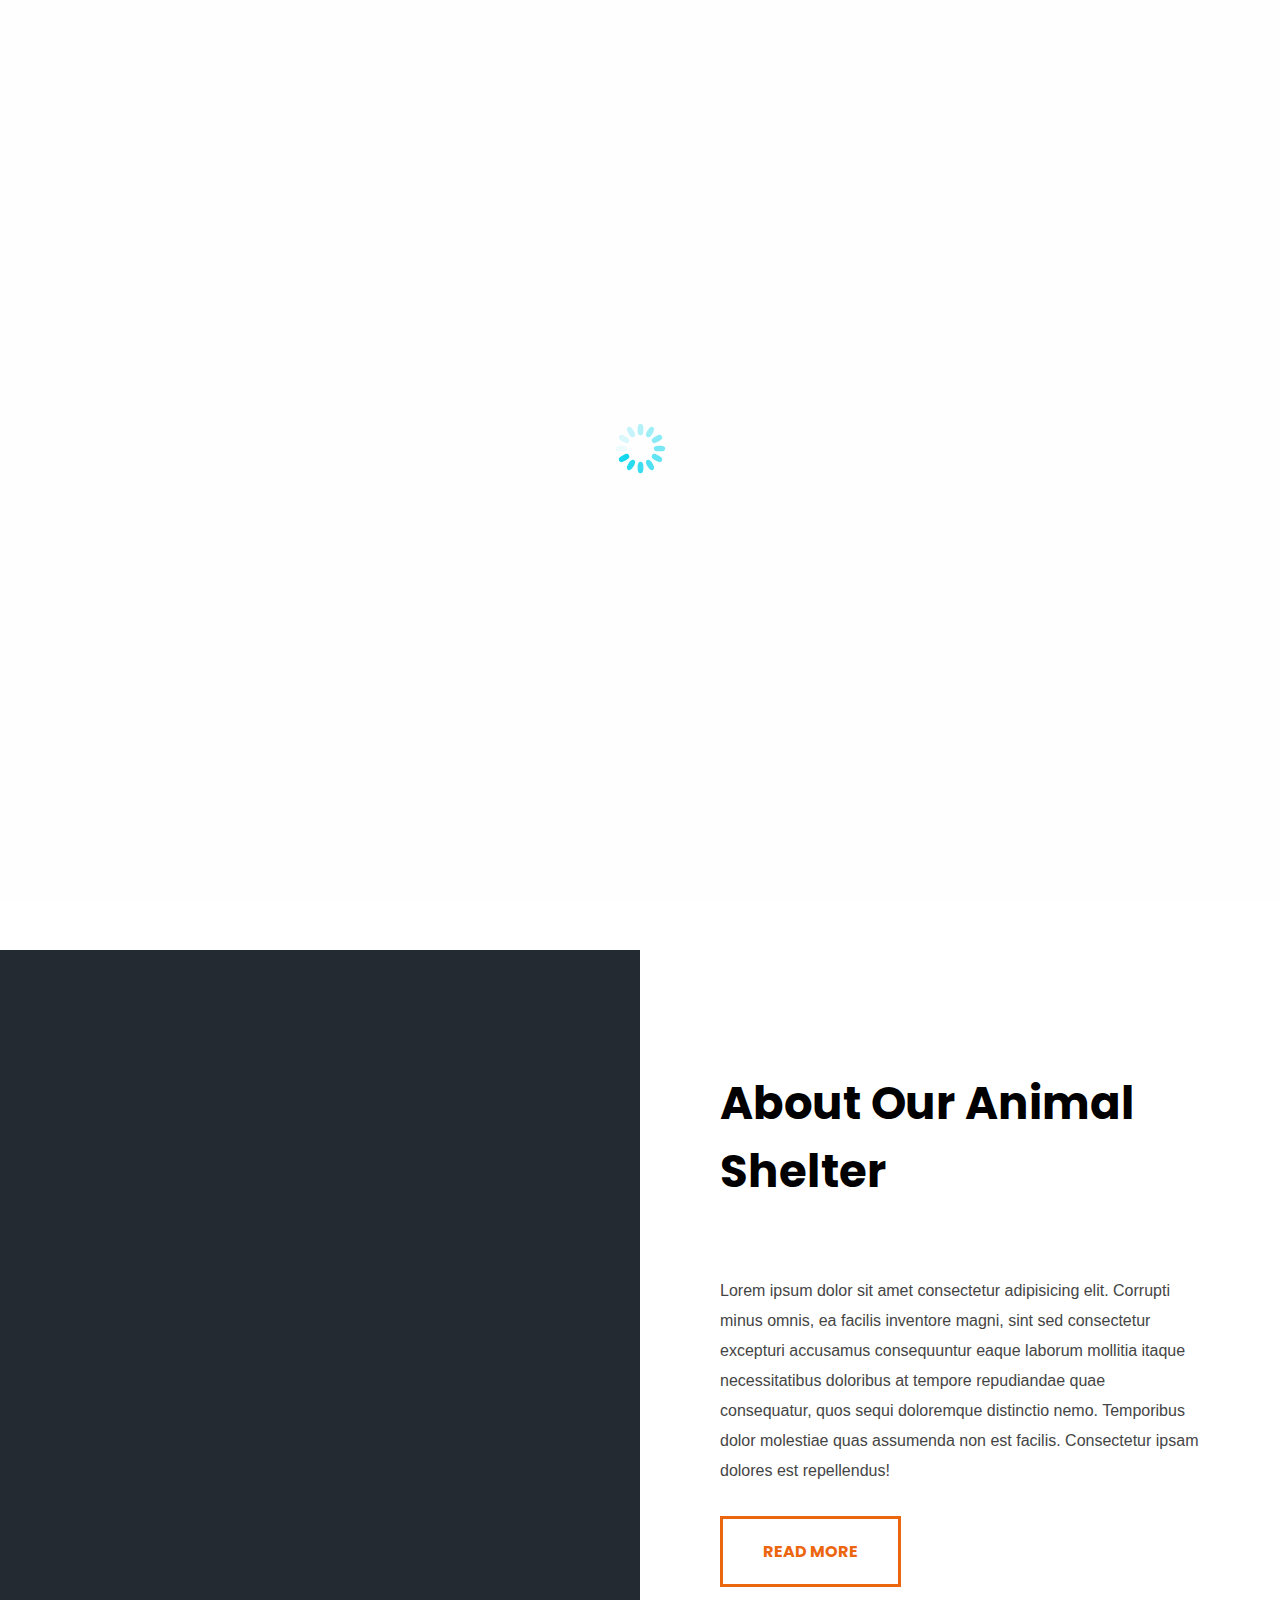
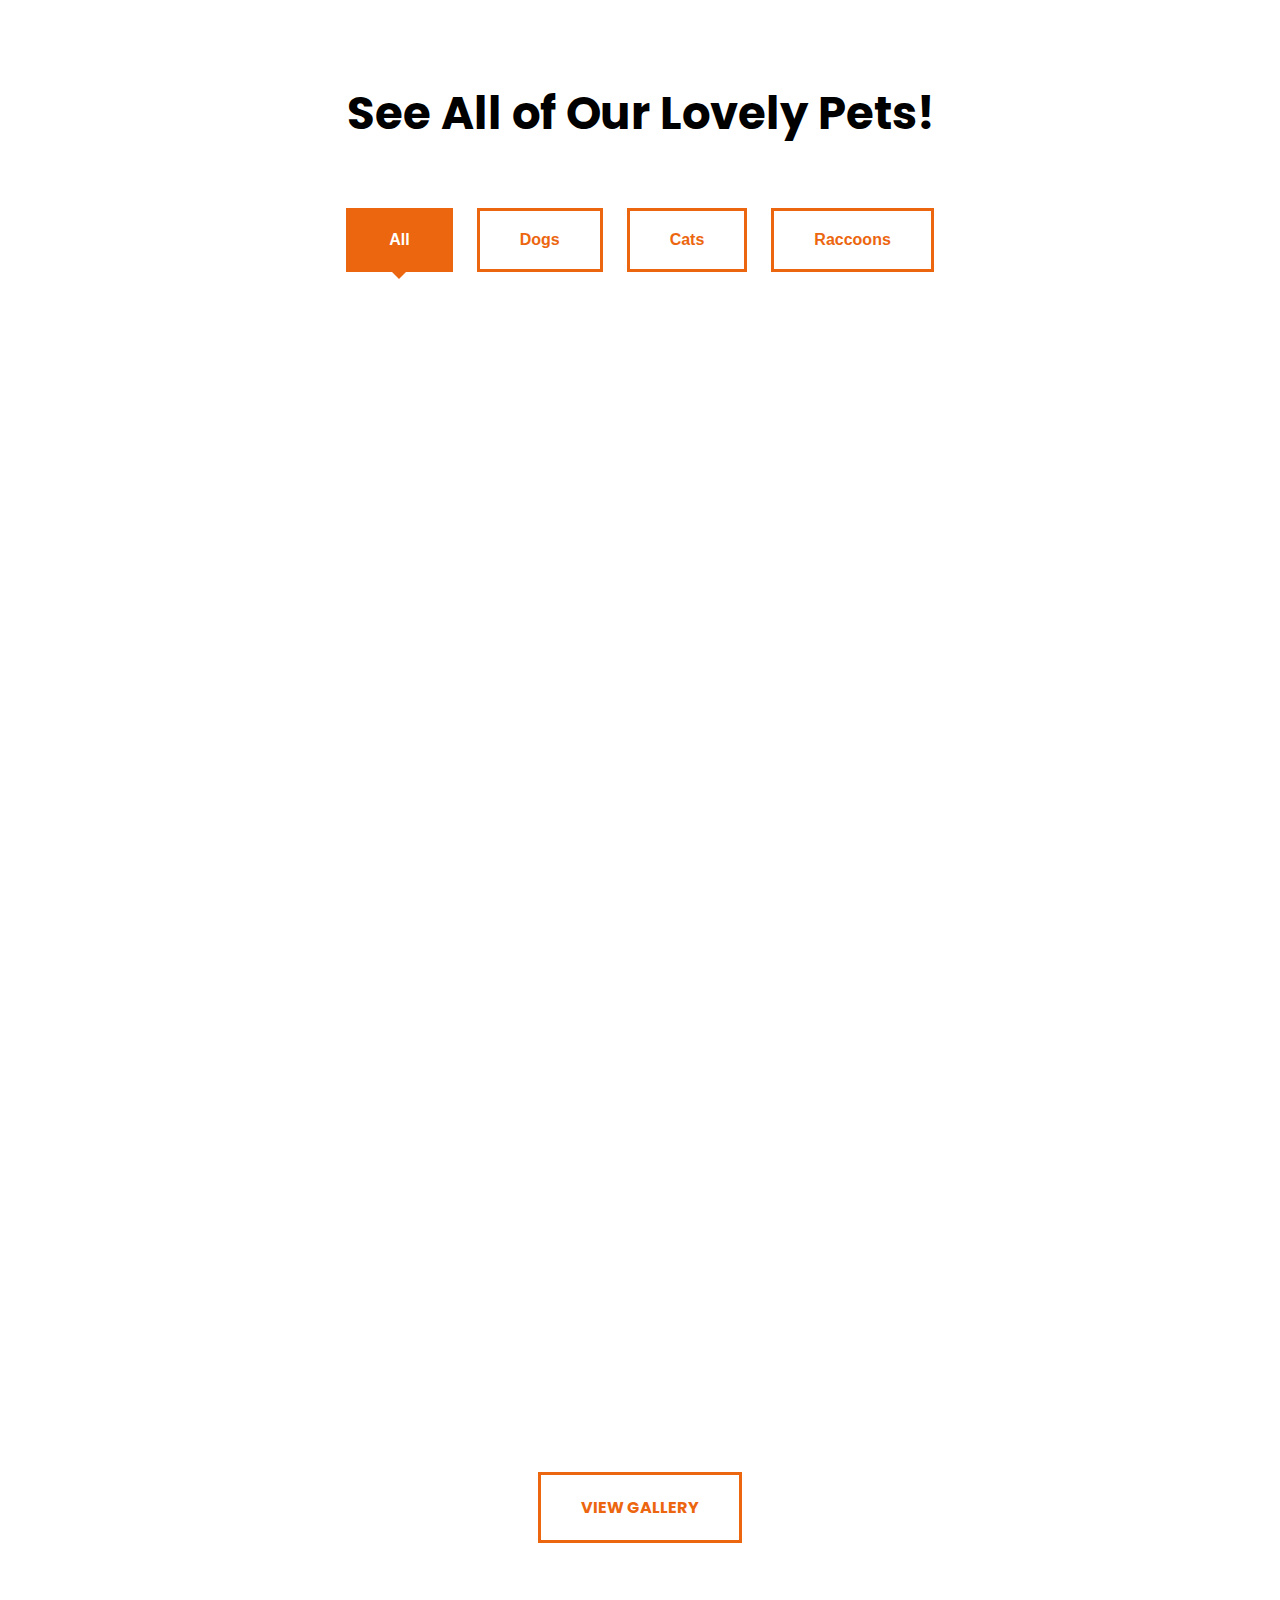
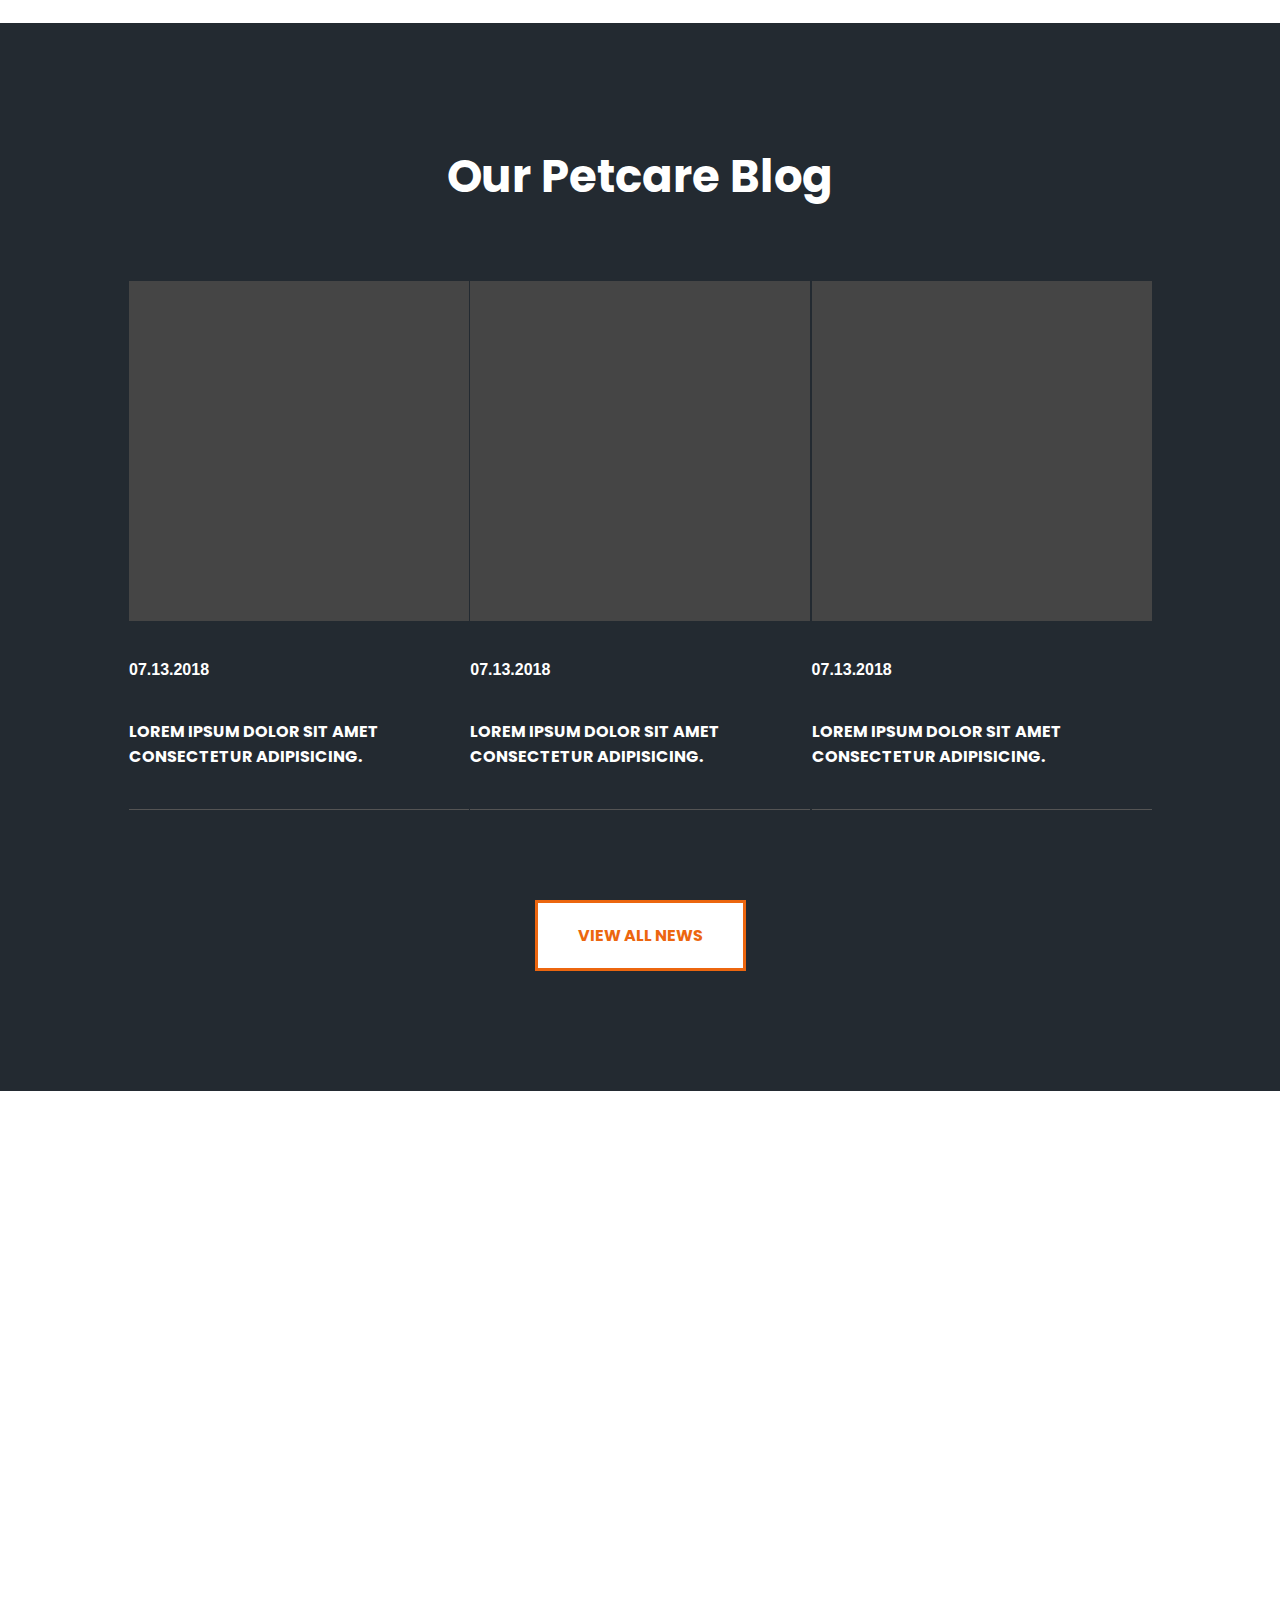
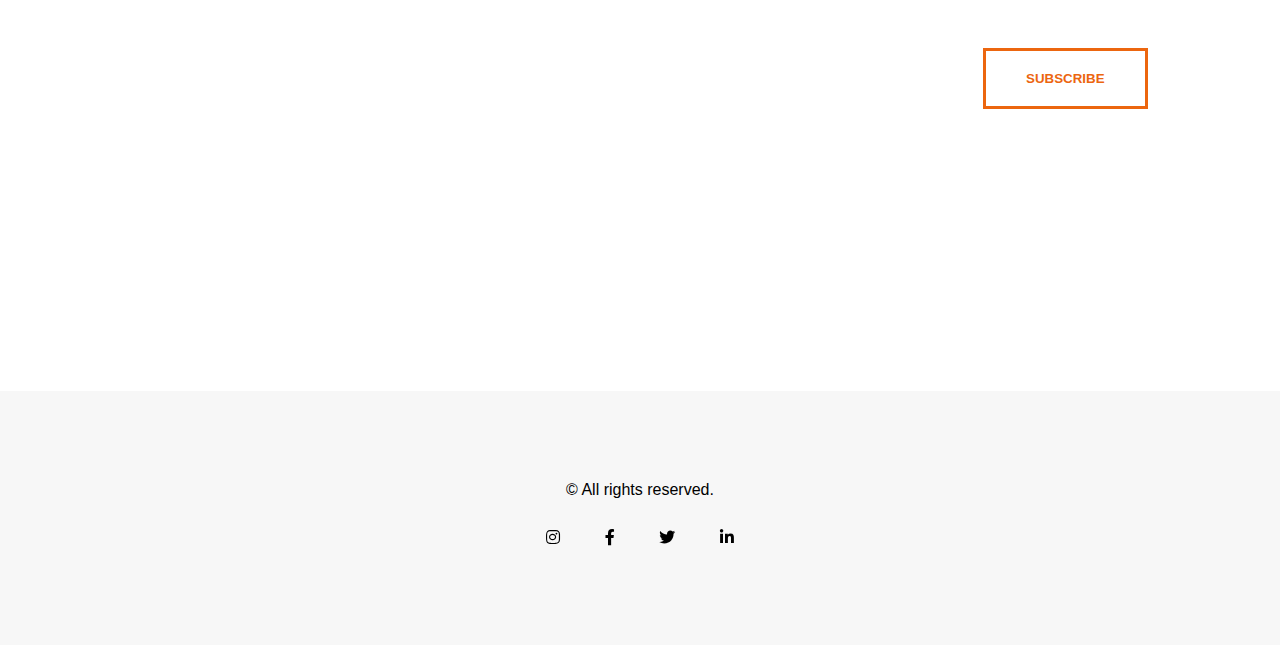
==== commit 21dd1282: "Add files via upload" ====
--- a/Pet-2/index.html
+++ b/Pet-2/index.html
@@ -15,7 +15,7 @@
 <body>
   <div class="preloader">
     <div>
-      <img src="/images/loader/Spinner-1s-95px.svg" alt="loader">
+      <img src="images/loader/Spinner-1s-95px.svg" alt="loader">
     </div>
   </div>
   <div class="up">
@@ -85,7 +85,7 @@
             </div>
           </div>
         </a>
-        <a href="/images/gallery/raccoon-1.jpg" data-lightbox="mygallery" data-title="Mira" class="filter raccoons">
+        <a href="images/gallery/raccoon-1.jpg" data-lightbox="mygallery" data-title="Mira" class="filter raccoons">
           <div class="gallery-img gallery-item-2 ">
             <div class="gallery-img-child">
               <h4>mira</h4>
--- a/Pet-2/css/main.css
+++ b/Pet-2/css/main.css
@@ -122,7 +122,7 @@
 header {
   width: 100%;
   height: 100vh;
-  background: url(/images/header/terrier.jpg);
+  background: url("images/header/terrier.jpg");
   background-repeat: no-repeat;
   background-size: cover;
   background-position: center center;
